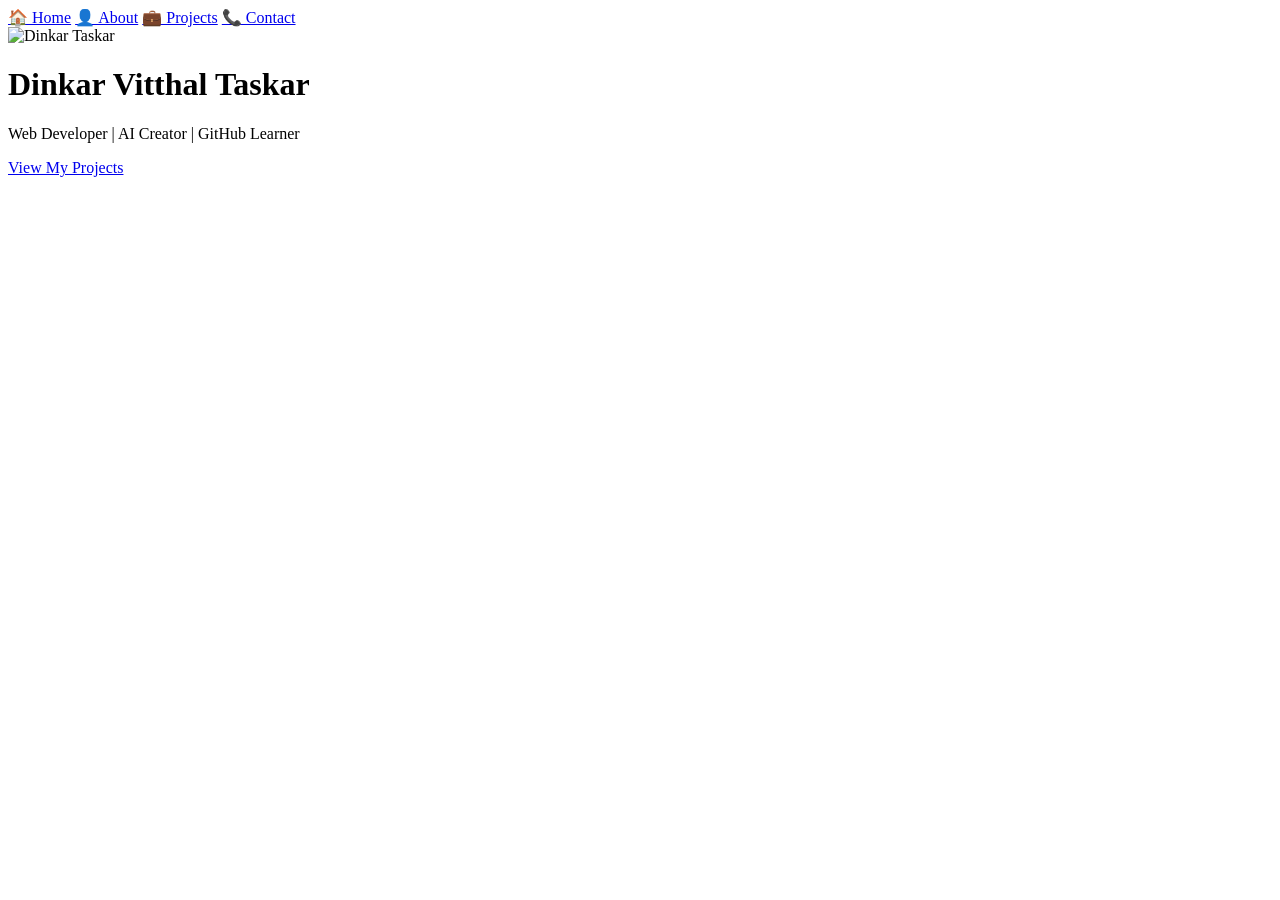
==== index.html @ 5c8c5713 "Add initial HTML structure for portfolio page" ====
<!DOCTYPE html>
<html lang="en">
<head>
    <meta charset="UTF-8">
    <meta name="viewport" content="width=device-width, initial-scale=1.0">
    <title>Dinkar Taskar | Portfolio</title>
    <link rel="stylesheet" href="style.css">
</head>
<body>

<nav>
    <a href="index.html">🏠 Home</a>
    <a href="about.html">👤 About</a>
    <a href="projects.html">💼 Projects</a>
    <a href="contact.html">📞 Contact</a>
</nav>

<div class="hero">
    <img src="photo.jpg" alt="Dinkar Taskar">

    <h1>Dinkar Vitthal Taskar</h1>

    <p>Web Developer | AI Creator | GitHub Learner</p>

    <a class="btn" href="projects.html">
        View My Projects
    </a>
</div>

</body>
</html>
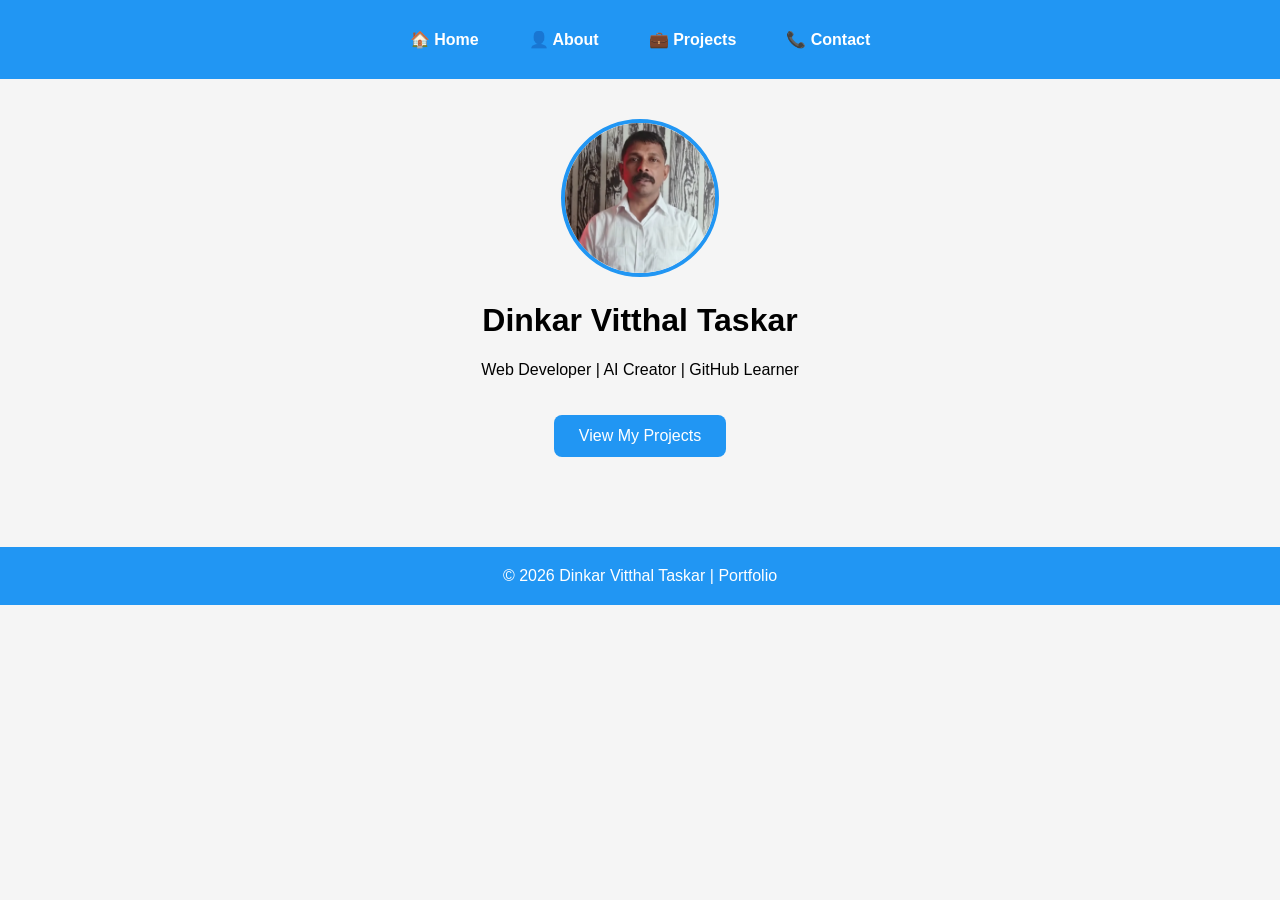
==== commit 3f6421ae: "Add footer with copyright information" ====
--- a/index.html
+++ b/index.html
@@ -29,3 +29,6 @@
 
 </body>
 </html>
+<footer>
+    © 2026 Dinkar Vitthal Taskar | Portfolio
+</footer>
--- a/style.css
+++ b/style.css
@@ -0,0 +1,61 @@
+body{
+    margin:0;
+    font-family:Arial,sans-serif;
+    background:#f5f5f5;
+}
+
+nav{
+    background:#2196F3;
+    padding:15px;
+    text-align:center;
+}
+
+nav a{
+    color:white;
+    text-decoration:none;
+    margin:15px;
+    font-weight:bold;
+}
+
+.hero{
+    text-align:center;
+    padding:40px;
+}
+
+.hero img{
+    width:150px;
+    height:150px;
+    border-radius:50%;
+    object-fit:cover;
+    border:4px solid #2196F3;
+}
+
+.btn{
+    display:inline-block;
+    margin-top:20px;
+    padding:12px 25px;
+    background:#2196F3;
+    color:white;
+    text-decoration:none;
+    border-radius:8px;
+}
+nav{
+    display:flex;
+    justify-content:center;
+    gap:20px;
+    flex-wrap:wrap;
+}
+.hero img{
+    transition:0.3s;
+}
+
+.hero img:hover{
+    transform:scale(1.05);
+    }
+footer{
+    text-align:center;
+    padding:20px;
+    background:#2196F3;
+    color:white;
+    margin-top:50px;
+    }
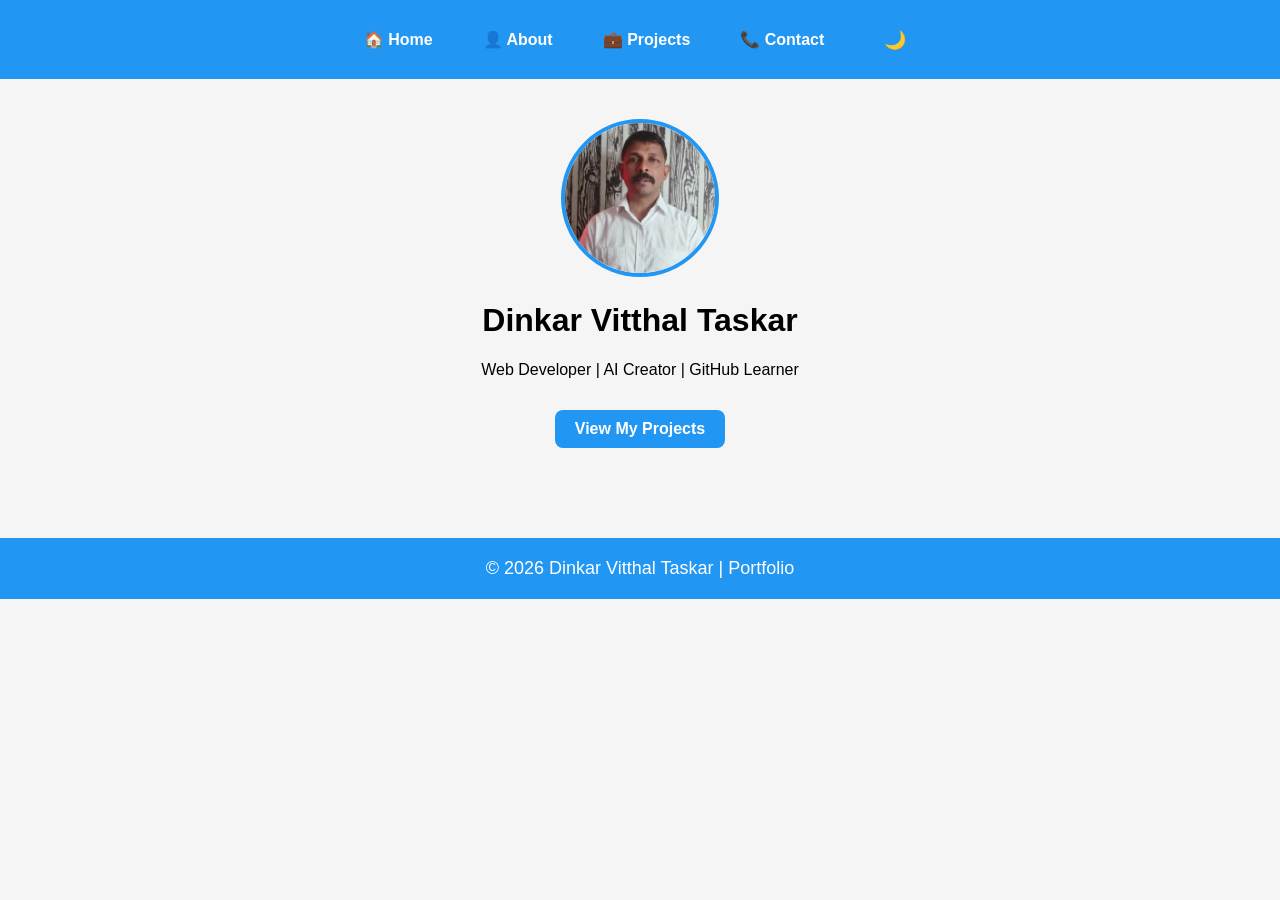
==== commit 123ce610: "Add theme toggle button to navigation" ====
--- a/index.html
+++ b/index.html
@@ -13,6 +13,7 @@
     <a href="about.html">👤 About</a>
     <a href="projects.html">💼 Projects</a>
     <a href="contact.html">📞 Contact</a>
+    <button onclick="toggleTheme()">🌙</button>
 </nav>
 
 <div class="hero">
--- a/style.css
+++ b/style.css
@@ -53,9 +53,58 @@
     transform:scale(1.05);
     }
 footer{
+    background:#2196F3;
+    color:white;
     text-align:center;
     padding:20px;
+    margin-top:50px;
+    font-size:18px;
+}
+. project{
+    background:white;
+    padding:20px;
+    margin:20px auto;
+    max-width:500px;
+    border-radius:15px;
+    box-shadow:0 0 10px rgba(0,0,0,.2);
+}
+.btn{
+    display:inline-block;
+    margin-top:15px;
+    padding:10px 20px;
     background:#2196F3;
     color:white;
-    margin-top:50px;
+    text-decoration:none;
+    border-radius:8px;
+    font-weight:bold;
+}
+
+.btn:hover{
+    background:#1976D2;
     }
+.card{
+    background:white;
+    max-width:500px;
+    margin:40px auto;
+    padding:25px;
+    border-radius:15px;
+    box-shadow:0 0 10px rgba(0,0,0,0.2);
+}
+input,textarea{
+width:95%;
+padding:12px;
+margin:10px 0;
+border-radius:8px;
+border:1px solid #ccc;
+font-size:16px;
+}
+
+button{
+background:#2196F3;
+color:white;
+padding:12px 25px;
+border:none;
+border-radius:8px;
+font-size:18px;
+cursor:pointer;
+}
